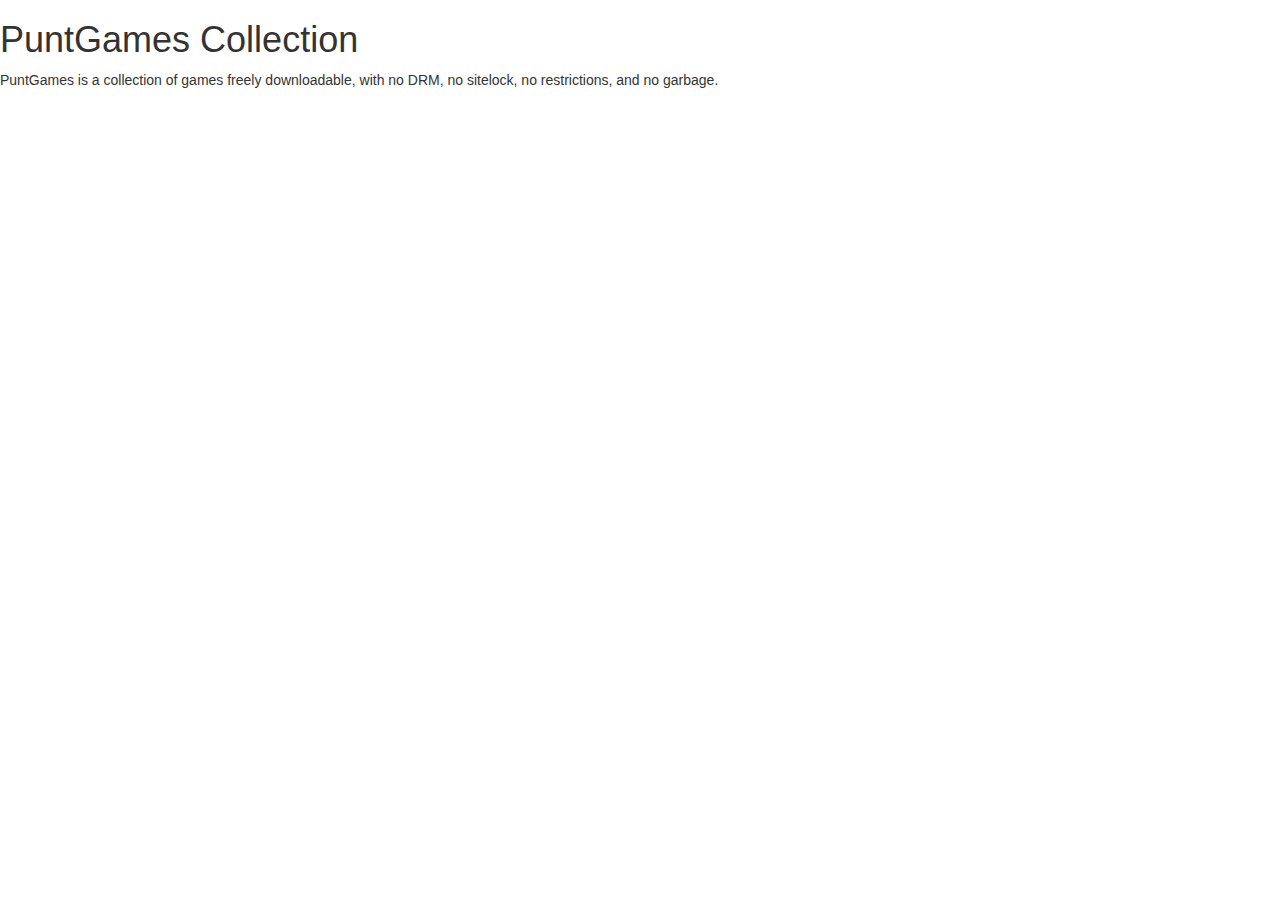
==== index.html @ f0de749b "Create index.html" ====
<html>
  <head>
    <title>PuntGames</title>
    <link rel="icon" href="favicon.png">
    <meta charset="UTF-8" />
    <!-- <link rel="manifest" href="manifest.json" /> -->
    <meta name="viewport" content="width=device-width, initial-scale=1.0" />
    <meta http-equiv="X-UA-Compatible" content="ie=edge" />
    <!-- Latest compiled and minified CSS -->
    <link rel="stylesheet" href="https://maxcdn.bootstrapcdn.com/bootstrap/3.4.1/css/bootstrap.min.css">

    <!-- jQuery library -->
    <script src="https://ajax.googleapis.com/ajax/libs/jquery/3.7.1/jquery.min.js"></script>

    <!-- Latest compiled JavaScript -->
    <script src="https://maxcdn.bootstrapcdn.com/bootstrap/3.4.1/js/bootstrap.min.js"></script>
    <link rel="stylesheet" href="main.css">
  </head>
  <body>
    <h1>PuntGames Collection</h1>
    <p>
      PuntGames is a collection of games freely downloadable, with no DRM, no sitelock, no restrictions, and no garbage.
    </p>
  </body>
</html>
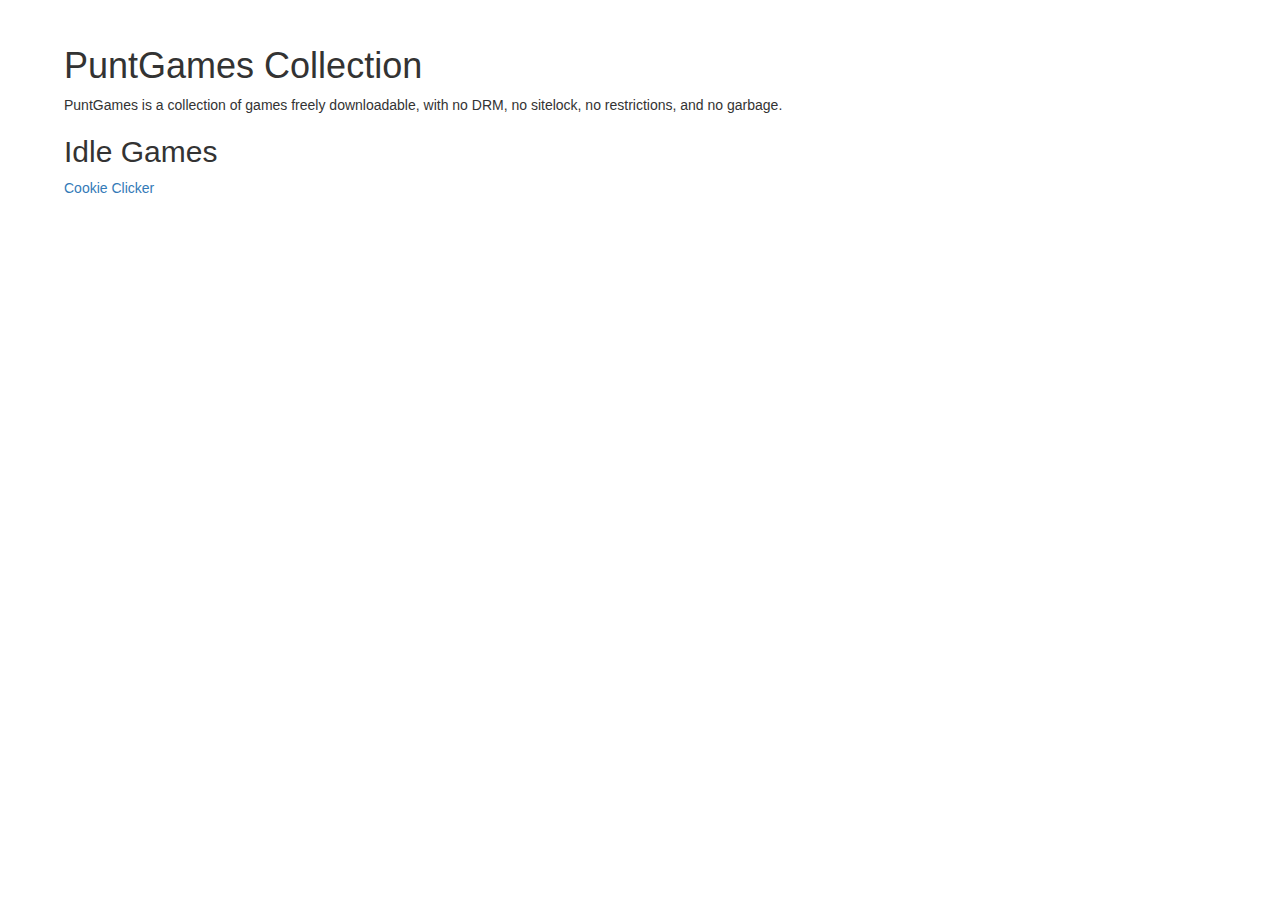
==== commit e533d2a9: "Update index.html" ====
--- a/index.html
+++ b/index.html
@@ -21,5 +21,8 @@
     <p>
       PuntGames is a collection of games freely downloadable, with no DRM, no sitelock, no restrictions, and no garbage.
     </p>
+
+    <h2>Idle Games</h2>
+    <a href="/cookie-clicker/index.html">Cookie Clicker</a>
   </body>
 </html>
--- a/main.css
+++ b/main.css
@@ -0,0 +1,19 @@
+.topbar {
+    float:right;
+    display:inline-block;
+    display: flex;
+    vertical-align:center;
+}
+body {
+    padding-left: 5%;
+    padding-right: 5%;
+    padding-top: 2%;
+}
+header {
+    border-bottom: 1px solid #999;
+    margin-bottom: 2rem;
+}
+.btn {
+    margin-right: 2px;
+    margin-left: 2px;
+}
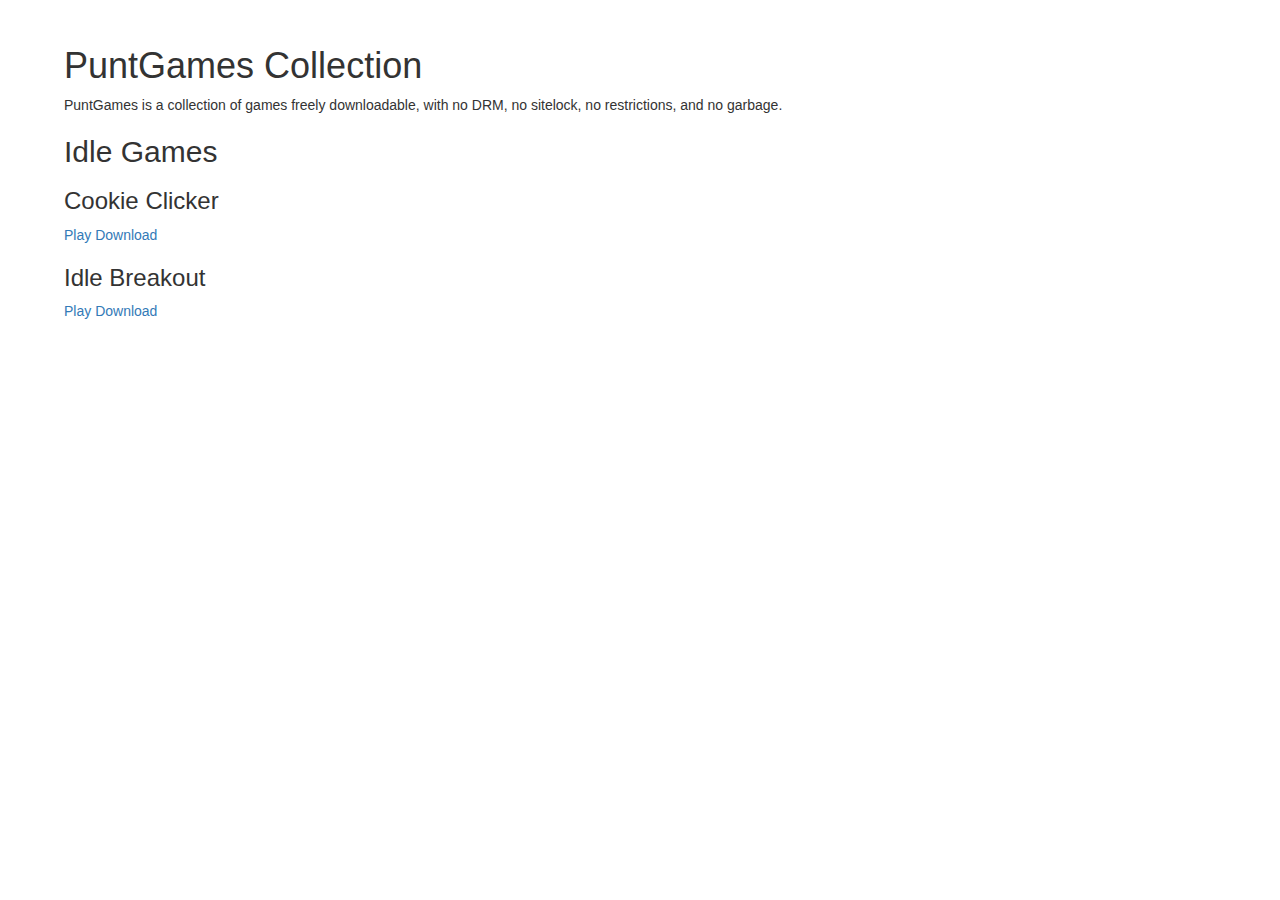
==== commit d299eea8: "Added Idle Breakout" ====
--- a/index.html
+++ b/index.html
@@ -23,6 +23,11 @@
     </p>
 
     <h2>Idle Games</h2>
-    <a href="/cookie-clicker/index.html">Cookie Clicker</a>
+    <h3>Cookie Clicker</h3>
+    <a href="/cookie-clicker/">Play</a>
+    <a href="cookie-clicker.zip">Download</a>
+    <h3>Idle Breakout</h3>
+    <a href="/idle-breakout/">Play</a>
+    <a href="idle-breakout.zip">Download</a>
   </body>
 </html>
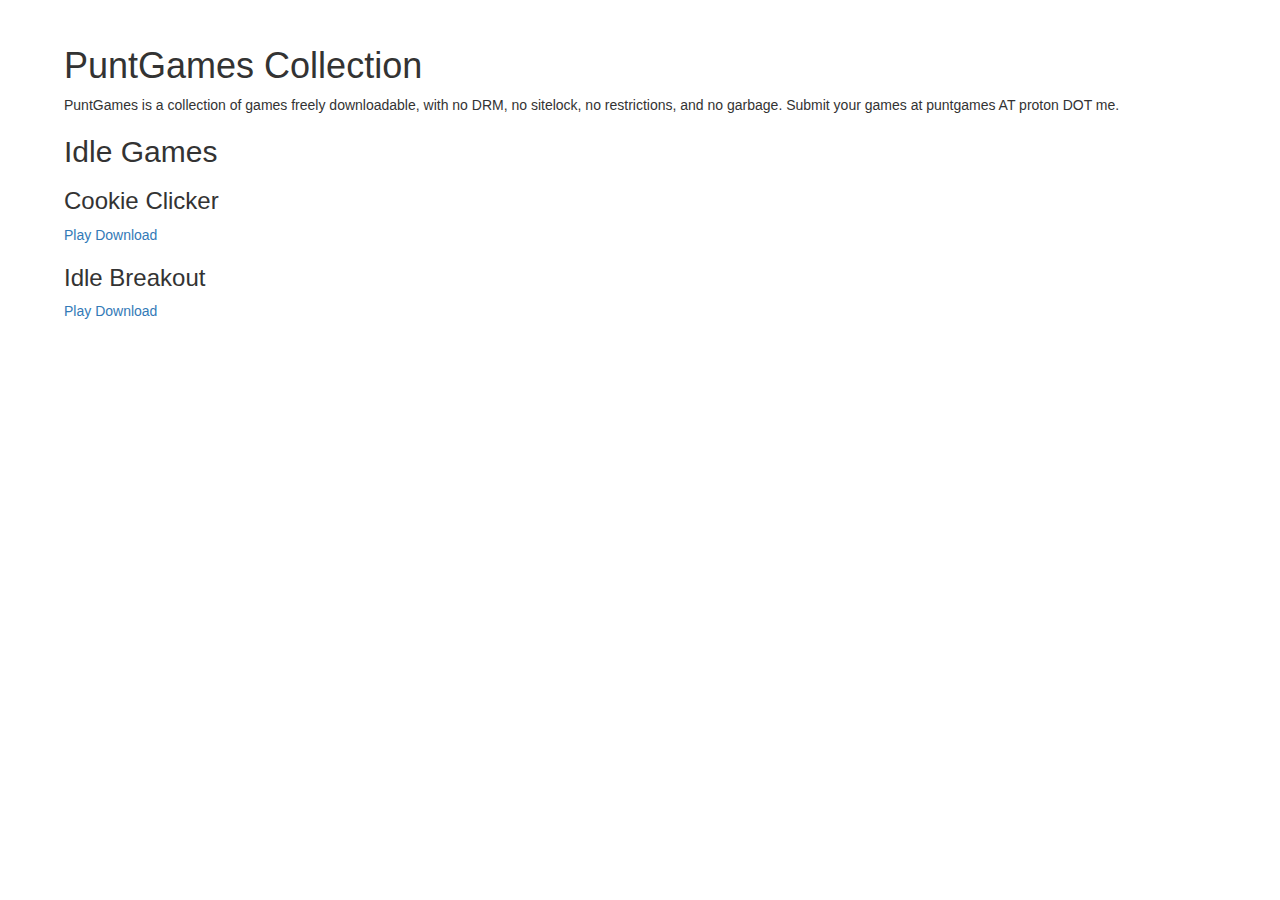
==== commit fe123bdb: "Update index.html" ====
--- a/index.html
+++ b/index.html
@@ -19,7 +19,7 @@
   <body>
     <h1>PuntGames Collection</h1>
     <p>
-      PuntGames is a collection of games freely downloadable, with no DRM, no sitelock, no restrictions, and no garbage.
+      PuntGames is a collection of games freely downloadable, with no DRM, no sitelock, no restrictions, and no garbage. Submit your games at puntgames AT proton DOT me.
     </p>
 
     <h2>Idle Games</h2>
